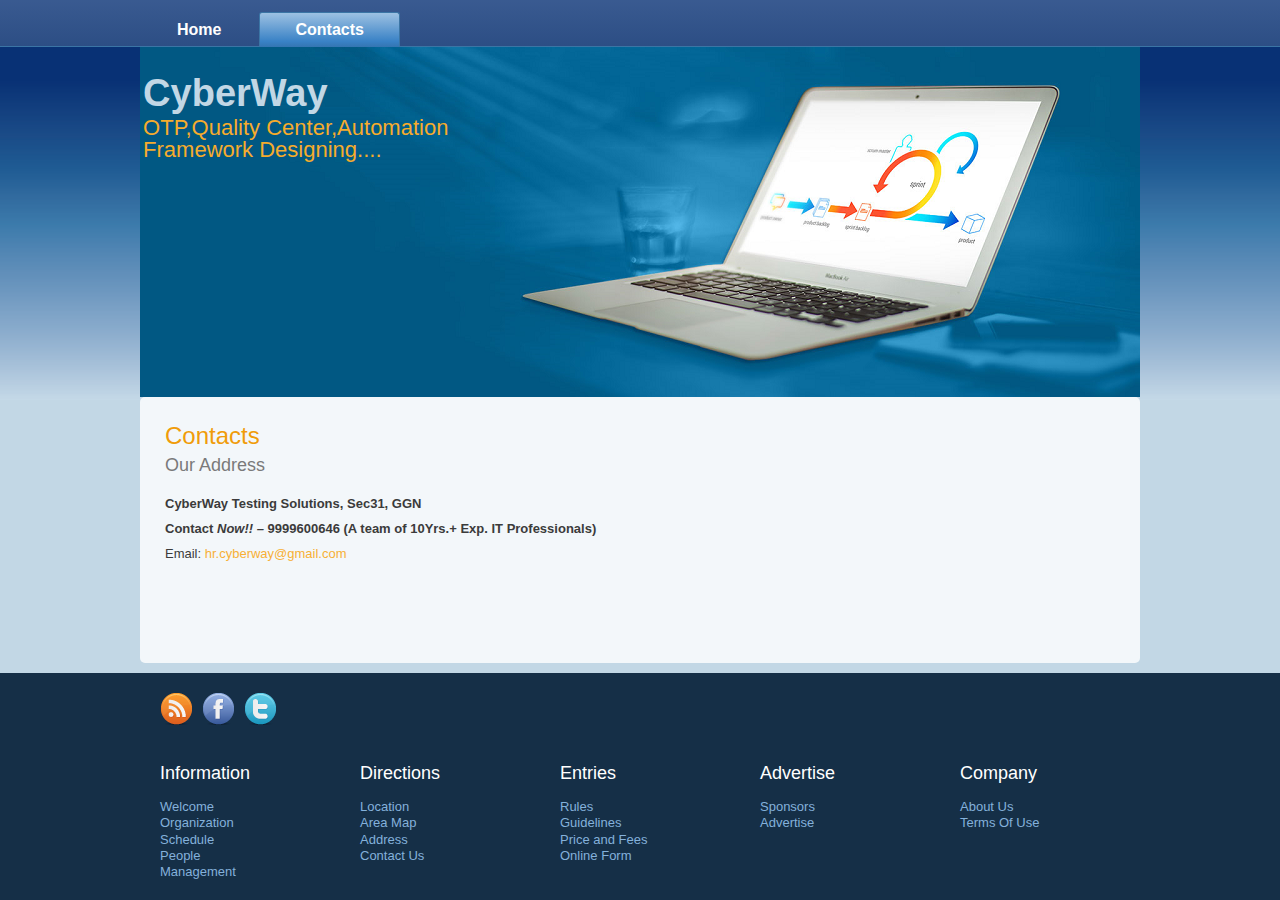
==== contacts.html @ 2f80d600 "first website" ====
﻿<!DOCTYPE html>
<html dir="ltr" lang="en-US">
<head>
    <!-- Created by Artisteer v4.0.0.58413 -->
    <meta charset="utf-8">
    <title>Contacts</title>
    <meta name="viewport" content="initial-scale = 1.0, maximum-scale = 1.0, user-scalable = no, width = device-width">
    <!--[if lt IE 9]><script src="http://html5shiv.googlecode.com/svn/trunk/html5.js"></script><![endif]-->
    <link rel="stylesheet" href="style.css" media="screen">
    <!--[if lte IE 7]><link rel="stylesheet" href="style.ie7.css" media="screen" /><![endif]-->
    <link rel="stylesheet" href="style.responsive.css" media="all">

    <script src="jquery.js"></script>
    <script src="script.js"></script>
    <script src="script.responsive.js"></script>

</head>
<body>
    <div id="art-main">
        <nav class="art-nav clearfix">
            <div class="art-nav-inner">
                <ul class="art-hmenu"><li><a href="home.html">Home</a></li><li><a href="contacts.html" class="active">Contacts</a></li></ul>
            </div>
        </nav>
        <header class="art-header clearfix">

            <div class="art-shapes">
                <h1 class="art-headline" data-left="0.31%">
                    <a href="#">CyberWay</a>
                </h1>
                <h2 class="art-slogan" data-left="0.31%">OTP,Quality Center,Automation<br /> Framework Designing....</h2>
                <div class="art-object0" data-left="0%"></div>
            </div>


        </header>
        <div class="art-sheet clearfix">
            <div class="art-layout-wrapper clearfix">
                <div class="art-content-layout">
                    <div class="art-content-layout-row">
                        <div class="art-layout-cell art-content clearfix">
                            <article class="art-post art-article">
                                <h2 class="art-postheader">Contacts</h2>

                                <div class="art-postcontent art-postcontent-0 clearfix">
                                    
                                    
                                    
                                    <div class="art-postcontent art-postcontent-0 clearfix">
                                        <h2>Our Address</h2>
                                        <p><strong>CyberWay Testing&nbsp;Solutions, Sec31, GGN</strong></p>
                                        <p><strong>Contact&nbsp;<em>Now!! &ndash; </em></strong><strong>9999600646 </strong><strong>(A team of 10Yrs.+ Exp. IT Professionals)</strong></p>
                                        <p>
                                            <!--W: <a href="http://gdriv.es/cyberwayhub">http://gdriv.es/cyberwayhub</a><br />-->
                                            Email: <a href="mailto:hr.cyberway@gmail.com">hr.cyberway@gmail.com</a>
                                        </p>
                                    </div>

                                </div>

                            </article>
                        </div>
                    </div>
                </div>
            </div>
        </div>
        <footer class="art-footer clearfix">
            <div class="art-footer-inner">
                <div class="art-content-layout">
                    <div class="art-content-layout-row">
                        <div class="art-layout-cell layout-item-0" style="width: 100%">
                            <p><a href="#"><img width="32" height="32" alt="" src="images/rss_32.png" class=""></a><a href="#"><img width="32" height="32" alt="" src="images/facebook_32.png" class=""></a><a href="#"><img width="32" height="32" alt="" src="images/twitter_32.png" class=""></a></p>
                        </div>
                    </div>
                </div>
                <div class="art-content-layout">
                    <div class="art-content-layout-row">
                        <div class="art-layout-cell layout-item-1" style="width: 20%">
                            <p style="font-size:18px;">Information</p>
                            <ul>
                                <li><a href="#">Welcome</a></li>
                                <li><a href="#">Organization</a></li>
                                <li><a href="#">Schedule</a></li>
                                <li><a href="#">People</a></li>
                                <li><a href="#">Management</a></li>
                            </ul>
                        </div><div class="art-layout-cell layout-item-1" style="width: 20%">
                            <p style="font-size: 18px;">Directions</p>
                            <ul>
                                <li><a href="#">Location</a></li>
                                <li><a href="#">Area Map</a></li>
                                <li><a href="#">Address</a></li>
                                <li><a href="#">Contact Us</a></li>
                            </ul>
                        </div><div class="art-layout-cell layout-item-1" style="width: 20%">
                            <p style="font-size: 18px;">Entries</p>
                            <ul>
                                <li><a href="#">Rules</a></li>
                                <li><a href="#">Guidelines</a></li>
                                <li><a href="#">Price and Fees</a></li>
                                <li><a href="#">Online Form</a></li>
                            </ul>
                        </div><div class="art-layout-cell layout-item-1" style="width: 20%">
                            <p style="font-size: 18px;">Advertise</p>
                            <ul>
                                <li><a href="#">Sponsors</a></li>
                                <li><a href="#">Advertise</a></li>
                            </ul>
                        </div><div class="art-layout-cell layout-item-1" style="width: 20%">
                            <p style="font-size: 18px;">Company</p>
                            <ul>
                                <li><a href="#">About Us</a></li>
                                <li><a href="#">Terms Of Use</a></li>
                            </ul>
                        </div>
                    </div>
                </div>
            </div>
        </footer>
    </div>

</body>
</html>
---- style.css ----
/* Created by Artisteer v4.0.0.58413 */

#art-main
{
   background: #C2D7E5 url('images/page.png') repeat-x scroll;
   margin:0 auto;
   font-size: 13px;
   font-family: Arial, 'Arial Unicode MS', Helvetica, Sans-Serif;
   position: relative;
   width: 100%;
   min-height: 100%;
   left: 0;
   top: 0;
   cursor:default;
   overflow:hidden;
}
table, ul.art-hmenu
{
   font-size: 13px;
   font-family: Arial, 'Arial Unicode MS', Helvetica, Sans-Serif;
}

h1, h2, h3, h4, h5, h6, p, a, ul, ol, li
{
   margin: 0;
   padding: 0;
}

/* Reset buttons border. It's important for input and button tags. 
 * border-collapse should be separate for shadow in IE. 
 */
.art-button
{
   border-collapse: separate;
   -webkit-background-origin: border !important;
   -moz-background-origin: border !important;
   background-origin: border-box !important;
   background: #FFFFFF;
   background: linear-gradient(top, #FFFFFF 0, #BDC1C2 100%) no-repeat;
   background: -webkit-linear-gradient(top, #FFFFFF 0, #BDC1C2 100%) no-repeat;
   background: -moz-linear-gradient(top, #FFFFFF 0, #BDC1C2 100%) no-repeat;
   background: -o-linear-gradient(top, #FFFFFF 0, #BDC1C2 100%) no-repeat;
   background: -ms-linear-gradient(top, #FFFFFF 0, #BDC1C2 100%) no-repeat;
   background: linear-gradient(top, #FFFFFF 0, #BDC1C2 100%) no-repeat;
   -svg-background: linear-gradient(top, #FFFFFF 0, #BDC1C2 100%) no-repeat;
   -webkit-border-radius:4px;
   -moz-border-radius:4px;
   border-radius:4px;
   -webkit-box-shadow:0 0 2px 1px rgba(0, 0, 0, 0.15);
   -moz-box-shadow:0 0 2px 1px rgba(0, 0, 0, 0.15);
   box-shadow:0 0 2px 1px rgba(0, 0, 0, 0.15);
   border:1px solid #B5B5B5;
   padding:0 20px;
   margin:0 auto;
   height:29px;
}

.art-postcontent,
.art-postheadericons,
.art-postfootericons,
.art-blockcontent,
ul.art-vmenu a 
{
   text-align: left;
}

.art-postcontent,
.art-postcontent li,
.art-postcontent table,
.art-postcontent a,
.art-postcontent a:link,
.art-postcontent a:visited,
.art-postcontent a.visited,
.art-postcontent a:hover,
.art-postcontent a.hovered
{
   font-family: Arial, 'Arial Unicode MS', Helvetica, Sans-Serif;
}

.art-postcontent p
{
   margin: 10px 0;
}

.art-postcontent h1, .art-postcontent h1 a, .art-postcontent h1 a:link, .art-postcontent h1 a:visited, .art-postcontent h1 a:hover,
.art-postcontent h2, .art-postcontent h2 a, .art-postcontent h2 a:link, .art-postcontent h2 a:visited, .art-postcontent h2 a:hover,
.art-postcontent h3, .art-postcontent h3 a, .art-postcontent h3 a:link, .art-postcontent h3 a:visited, .art-postcontent h3 a:hover,
.art-postcontent h4, .art-postcontent h4 a, .art-postcontent h4 a:link, .art-postcontent h4 a:visited, .art-postcontent h4 a:hover,
.art-postcontent h5, .art-postcontent h5 a, .art-postcontent h5 a:link, .art-postcontent h5 a:visited, .art-postcontent h5 a:hover,
.art-postcontent h6, .art-postcontent h6 a, .art-postcontent h6 a:link, .art-postcontent h6 a:visited, .art-postcontent h6 a:hover,
.art-blockheader .t, .art-blockheader .t a, .art-blockheader .t a:link, .art-blockheader .t a:visited, .art-blockheader .t a:hover,
.art-vmenublockheader .t, .art-vmenublockheader .t a, .art-vmenublockheader .t a:link, .art-vmenublockheader .t a:visited, .art-vmenublockheader .t a:hover,
.art-headline, .art-headline a, .art-headline a:link, .art-headline a:visited, .art-headline a:hover,
.art-slogan, .art-slogan a, .art-slogan a:link, .art-slogan a:visited, .art-slogan a:hover,
.art-postheader, .art-postheader a, .art-postheader a:link, .art-postheader a:visited, .art-postheader a:hover
{
   font-size: 32px;
   font-family: 'Trebuchet MS', Arial, Helvetica, Sans-Serif;
   font-weight: bold;
   font-style: normal;
   text-decoration: none;
}

.art-postcontent a, .art-postcontent a:link
{
   font-family: Arial, 'Arial Unicode MS', Helvetica, Sans-Serif;
   text-decoration: none;
   color: #F7B036;
}

.art-postcontent a:visited, .art-postcontent a.visited
{
   font-family: Arial, 'Arial Unicode MS', Helvetica, Sans-Serif;
   text-decoration: none;
   color: #377DBE;
}

.art-postcontent  a:hover, .art-postcontent a.hover
{
   font-family: Arial, 'Arial Unicode MS', Helvetica, Sans-Serif;
   text-decoration: underline;
   color: #5D98D0;
}

.art-postcontent h1
{
   color: #F7B036;
   margin: 0 0 12px;
   font-size: 24px;
   font-family: 'Trebuchet MS', Arial, Helvetica, Sans-Serif;
   font-weight: normal;
   font-style: normal;
}

.art-blockcontent h1
{
   margin: 0 0 12px;
   font-size: 24px;
   font-family: 'Trebuchet MS', Arial, Helvetica, Sans-Serif;
   font-weight: normal;
   font-style: normal;
}

.art-postcontent h1 a, .art-postcontent h1 a:link, .art-postcontent h1 a:hover, .art-postcontent h1 a:visited, .art-blockcontent h1 a, .art-blockcontent h1 a:link, .art-blockcontent h1 a:hover, .art-blockcontent h1 a:visited 
{
   font-size: 24px;
   font-family: 'Trebuchet MS', Arial, Helvetica, Sans-Serif;
   font-weight: normal;
   font-style: normal;
}

.art-postcontent h2
{
   color: #7A7A7A;
   margin: 0 0 20px;
   font-size: 18px;
   font-family: 'Trebuchet MS', Arial, Helvetica, Sans-Serif;
   font-weight: normal;
   font-style: normal;
}

.art-blockcontent h2
{
   margin: 0 0 20px;
   font-size: 18px;
   font-family: 'Trebuchet MS', Arial, Helvetica, Sans-Serif;
   font-weight: normal;
   font-style: normal;
}

.art-postcontent h2 a, .art-postcontent h2 a:link, .art-postcontent h2 a:hover, .art-postcontent h2 a:visited, .art-blockcontent h2 a, .art-blockcontent h2 a:link, .art-blockcontent h2 a:hover, .art-blockcontent h2 a:visited 
{
   font-size: 18px;
   font-family: 'Trebuchet MS', Arial, Helvetica, Sans-Serif;
   font-weight: normal;
   font-style: normal;
}

.art-postcontent h3
{
   color: #7A7A7A;
   margin: 0 0 0 10px;
   font-size: 20px;
   font-family: 'Trebuchet MS', Arial, Helvetica, Sans-Serif;
}

.art-blockcontent h3
{
   margin: 0 0 0 10px;
   font-size: 20px;
   font-family: 'Trebuchet MS', Arial, Helvetica, Sans-Serif;
}

.art-postcontent h3 a, .art-postcontent h3 a:link, .art-postcontent h3 a:hover, .art-postcontent h3 a:visited, .art-blockcontent h3 a, .art-blockcontent h3 a:link, .art-blockcontent h3 a:hover, .art-blockcontent h3 a:visited 
{
   font-size: 20px;
   font-family: 'Trebuchet MS', Arial, Helvetica, Sans-Serif;
}

.art-postcontent h4
{
   color: #387FC2;
   margin: 10px 0;
   font-size: 16px;
   font-family: 'Trebuchet MS', Arial, Helvetica, Sans-Serif;
   font-weight: normal;
   font-style: normal;
}

.art-blockcontent h4
{
   margin: 10px 0;
   font-size: 16px;
   font-family: 'Trebuchet MS', Arial, Helvetica, Sans-Serif;
   font-weight: normal;
   font-style: normal;
}

.art-postcontent h4 a, .art-postcontent h4 a:link, .art-postcontent h4 a:hover, .art-postcontent h4 a:visited, .art-blockcontent h4 a, .art-blockcontent h4 a:link, .art-blockcontent h4 a:hover, .art-blockcontent h4 a:visited 
{
   font-size: 16px;
   font-family: 'Trebuchet MS', Arial, Helvetica, Sans-Serif;
   font-weight: normal;
   font-style: normal;
}

.art-postcontent h5
{
   color: #636363;
   margin: 26px 0;
   font-size: 11px;
   font-family: 'Trebuchet MS', Arial, Helvetica, Sans-Serif;
}

.art-blockcontent h5
{
   margin: 26px 0;
   font-size: 11px;
   font-family: 'Trebuchet MS', Arial, Helvetica, Sans-Serif;
}

.art-postcontent h5 a, .art-postcontent h5 a:link, .art-postcontent h5 a:hover, .art-postcontent h5 a:visited, .art-blockcontent h5 a, .art-blockcontent h5 a:link, .art-blockcontent h5 a:hover, .art-blockcontent h5 a:visited 
{
   font-size: 11px;
   font-family: 'Trebuchet MS', Arial, Helvetica, Sans-Serif;
}

.art-postcontent h6
{
   color: #ADADAD;
   margin-top: 35px;
   margin-bottom: 35px;
   font-size: 11px;
   font-family: 'Trebuchet MS', Arial, Helvetica, Sans-Serif;
}

.art-blockcontent h6
{
   margin-top: 35px;
   margin-bottom: 35px;
   font-size: 11px;
   font-family: 'Trebuchet MS', Arial, Helvetica, Sans-Serif;
}

.art-postcontent h6 a, .art-postcontent h6 a:link, .art-postcontent h6 a:hover, .art-postcontent h6 a:visited, .art-blockcontent h6 a, .art-blockcontent h6 a:link, .art-blockcontent h6 a:hover, .art-blockcontent h6 a:visited 
{
   font-size: 11px;
   font-family: 'Trebuchet MS', Arial, Helvetica, Sans-Serif;
}

header, footer, article, nav, #art-hmenu-bg, .art-sheet, .art-hmenu a, .art-vmenu a, .art-slidenavigator > a, .art-checkbox:before, .art-radiobutton:before
{
   -webkit-background-origin: border !important;
   -moz-background-origin: border !important;
   background-origin: border-box !important;
}

header, footer, article, nav, #art-hmenu-bg, .art-sheet, .art-slidenavigator > a, .art-checkbox:before, .art-radiobutton:before
{
   display: block;
   -webkit-box-sizing: border-box;
   -moz-box-sizing: border-box;
   box-sizing: border-box;
}

ul
{
   list-style-type: none;
}

ol
{
   list-style-position: inside;
}

html, body
{
   height: 100%;
}

body
{
   padding: 0;
   margin:0;
   min-width: 1000px;
   color: #3B3B3B;
}

.clearfix:before, .clearfix:after {
   content: "";
   display: table;
}

.clearfix:after {
   clear: both;
}

.cleared {
   font: 0/0 serif;
   clear: both;
}

form
{
   padding: 0 !important;
   margin: 0 !important;
}

table.position
{
   position: relative;
   width: 100%;
   table-layout: fixed;
}

li h1, .art-postcontent li h1, .art-blockcontent li h1 
{
   margin:1px;
} 
li h2, .art-postcontent li h2, .art-blockcontent li h2 
{
   margin:1px;
} 
li h3, .art-postcontent li h3, .art-blockcontent li h3 
{
   margin:1px;
} 
li h4, .art-postcontent li h4, .art-blockcontent li h4 
{
   margin:1px;
} 
li h5, .art-postcontent li h5, .art-blockcontent li h5 
{
   margin:1px;
} 
li h6, .art-postcontent li h6, .art-blockcontent li h6 
{
   margin:1px;
} 
li p, .art-postcontent li p, .art-blockcontent li p 
{
   margin:1px;
}


.art-shapes
{
   position: absolute;
   top: 0;
   right: 0;
   bottom: 0;
   left: 0;
   overflow: hidden;
   z-index: 0;
}

.art-slider-inner {
   position: relative;
   overflow: hidden;
   width: 100%;
   height: 100%;
}

.art-slidenavigator > a {
   display: inline-block;
   vertical-align: middle;
   outline-style: none;
   font-size: 1px;
}

.art-slidenavigator > a:last-child {
   margin-right: 0 !important;
}

.art-object0
{
    display: block;
    left: 0%;
    margin-left: 0px;
    position: absolute;
    top: 0px;
    width: 1000px;
    height: 350px;
    background-image: url('images/object0.png');
    background-position: 0 0;
    background-repeat: no-repeat;
    z-index: 0;
}

.art-object1
{
    display: block;
    left: 0%;
    margin-left: 0px;
    position: absolute;
    top: 0px;
    width: 640px;
    height: 157px;
    background-image: url('images/object1.png');
    background-position: 0 0;
    background-repeat: no-repeat;
    z-index: 0;
}

.art-headline
{
  display: inline-block;
  position: absolute;
  min-width: 50px;
  top: 27px;
  left: 0.31%;
  line-height: 100%;
  margin-left: 0px !important;
  -webkit-transform: rotate(0deg);
  -moz-transform: rotate(0deg);
  -o-transform: rotate(0deg);
  -ms-transform: rotate(0deg);
  transform: rotate(0deg);
  z-index: 99;
}

.art-headline, 
.art-headline a, 
.art-headline a:link, 
.art-headline a:visited, 
.art-headline a:hover
{
font-size: 38px;
font-family: 'Trebuchet MS', Arial, Helvetica, Sans-Serif;
font-weight: bold;
font-style: normal;
text-decoration: none;
  padding: 0;
  margin: 0;
  color: #C2D7E5 !important;
  white-space: nowrap;
}
.art-slogan
{
  display: inline-block;
  position: absolute;
  min-width: 50px;
  top: 70px;
  left: 0.31%;
  line-height: 100%;
  margin-left: 0px !important;
  -webkit-transform: rotate(0deg);
  -moz-transform: rotate(0deg);
  -o-transform: rotate(0deg);
  -ms-transform: rotate(0deg);
  transform: rotate(0deg);
  z-index: 99;
  white-space: nowrap;
}

.art-slogan, 
.art-slogan a, 
.art-slogan a:link, 
.art-slogan a:visited, 
.art-slogan a:hover
{
font-size: 22px;
font-family: Arial, 'Arial Unicode MS', Helvetica, Sans-Serif;
font-weight: normal;
font-style: normal;
text-decoration: none;
  padding: 0;
  margin: 0;
  color: #F6AC2C !important;
}




.art-footer .layout-item-0 { padding-right: 15px;padding-left: 15px;  }
.art-footer .layout-item-1 { padding-top: 0px;padding-right: 20px;padding-bottom: 20px;padding-left: 20px;  }
.ie7 .post .layout-cell {border:none !important; padding:0 !important; }
.ie6 .post .layout-cell {border:none !important; padding:0 !important; }

.art-nav
{
   background: #FFFFFF;
   background: linear-gradient(top, rgba(255, 255, 255, 0.2) 0, rgba(189, 193, 194, 0.2) 100%) no-repeat;
   background: -webkit-linear-gradient(top, rgba(255, 255, 255, 0.2) 0, rgba(189, 193, 194, 0.2) 100%) no-repeat;
   background: -moz-linear-gradient(top, rgba(255, 255, 255, 0.2) 0, rgba(189, 193, 194, 0.2) 100%) no-repeat;
   background: -o-linear-gradient(top, rgba(255, 255, 255, 0.2) 0, rgba(189, 193, 194, 0.2) 100%) no-repeat;
   background: -ms-linear-gradient(top, rgba(255, 255, 255, 0.2) 0, rgba(189, 193, 194, 0.2) 100%) no-repeat;
   background: linear-gradient(top, rgba(255, 255, 255, 0.2) 0, rgba(189, 193, 194, 0.2) 100%) no-repeat;
   -svg-background: linear-gradient(top, rgba(255, 255, 255, 0.2) 0, rgba(189, 193, 194, 0.2) 100%) no-repeat;
   border-bottom:1px solid #3B75A5;
   padding:12px 0 0;
   margin:0 auto;
   position: relative;
   z-index: 100;
   font-size: 0;
}

ul.art-hmenu a, ul.art-hmenu a:link, ul.art-hmenu a:visited, ul.art-hmenu a:hover 
{
   outline: none;
   position: relative;
   z-index: 11;
}

ul.art-hmenu, ul.art-hmenu ul
{
   display: block;
   margin: 0;
   padding: 0;
   border: 0;
   list-style-type: none;
}

ul.art-hmenu li
{
   position: relative;
   z-index: 5;
   display: block;
   float: left;
   background: none;
   margin: 0;
   padding: 0;
   border: 0;
}

ul.art-hmenu li:hover
{
   z-index: 10000;
   white-space: normal;
}

ul.art-hmenu:after, ul.art-hmenu ul:after
{
   content: ".";
   height: 0;
   display: block;
   visibility: hidden;
   overflow: hidden;
   clear: both;
}

ul.art-hmenu, ul.art-hmenu ul 
{
   min-height: 0;
}

ul.art-hmenu 
{
   display: inline-block;
   vertical-align: bottom;
   padding-left: 0;
   padding-right: 0;
}

.art-nav-inner:before 
{
   content:' ';
}

.art-nav-inner{
   text-align: left;
   margin:0 auto;
}

.desktop-nav .art-nav-inner{
   width: 1000px;
   padding-left: 0;
   padding-right: 0;
}

.desktop-nav.art-nav
{
   padding-left: 0;
   padding-right: 0;
}

.art-hmenu-extra1
{
   position: relative;
   display: block;
   float: left;
   width: auto;
   height: auto;
   background-position: center;
}

.art-hmenu-extra2
{
   position: relative;
   display: block;
   float: right;
   width: auto;
   height: auto;
   background-position: center;
}

.art-hmenu
{
   float: left;
}

.art-menuitemcontainer
{
   margin:0 auto;
}
ul.art-hmenu>li {
   margin-left: 2px;
}
ul.art-hmenu>li:first-child {
   margin-left: 1px;
}
ul.art-hmenu>li:last-child, ul.art-hmenu>li.last-child {
   margin-right: 1px;
}

ul.art-hmenu>li>a
{
   -webkit-border-radius:3px 3px 0 0;
   -moz-border-radius:3px 3px 0 0;
   border-radius:3px 3px 0 0;
   border:1px solid transparent;
   border-bottom:none;
   padding:0 35px;
   margin:0 auto;
   position: relative;
   display: block;
   height: 33px;
   cursor: pointer;
   text-decoration: none;
   color: #FFFFFF;
   line-height: 33px;
   text-align: center;
}

.art-hmenu a, 
.art-hmenu a:link, 
.art-hmenu a:visited, 
.art-hmenu a.active, 
.art-hmenu a:hover
{
   font-size: 16px;
   font-family: 'Trebuchet MS', Arial, Helvetica, Sans-Serif;
   font-weight: bold;
   font-style: normal;
   text-decoration: none;
   font-variant: normal;
   text-align: left;
}

ul.art-hmenu>li>a.active
{
   background: #659DD2;
   background: linear-gradient(top, #A0C3E3 0, #3982C6 84%, #3475B2 100%) no-repeat;
   background: -webkit-linear-gradient(top, #A0C3E3 0, #3982C6 84%, #3475B2 100%) no-repeat;
   background: -moz-linear-gradient(top, #A0C3E3 0, #3982C6 84%, #3475B2 100%) no-repeat;
   background: -o-linear-gradient(top, #A0C3E3 0, #3982C6 84%, #3475B2 100%) no-repeat;
   background: -ms-linear-gradient(top, #A0C3E3 0, #3982C6 84%, #3475B2 100%) no-repeat;
   background: linear-gradient(top, #A0C3E3 0, #3982C6 84%, #3475B2 100%) no-repeat;
   -svg-background: linear-gradient(top, #A0C3E3 0, #3982C6 84%, #3475B2 100%) no-repeat;
   -webkit-border-radius:3px 3px 0 0;
   -moz-border-radius:3px 3px 0 0;
   border-radius:3px 3px 0 0;
   border:1px solid #3B75A5;
   border-bottom:none;
   padding:0 35px;
   margin:0 auto;
   color: #FFFFFF;
   padding-bottom: 1px;
   margin-bottom: -1px;
   text-decoration: none;
}

ul.art-hmenu>li>a:visited, 
ul.art-hmenu>li>a:hover, 
ul.art-hmenu>li:hover>a {
   text-decoration: none;
}

ul.art-hmenu>li>a:hover, .desktop ul.art-hmenu>li:hover>a
{
   background: #F6AC2C;
   background: linear-gradient(top, #F9C976 0, #F59F0A 73%, #CE8509 100%) no-repeat;
   background: -webkit-linear-gradient(top, #F9C976 0, #F59F0A 73%, #CE8509 100%) no-repeat;
   background: -moz-linear-gradient(top, #F9C976 0, #F59F0A 73%, #CE8509 100%) no-repeat;
   background: -o-linear-gradient(top, #F9C976 0, #F59F0A 73%, #CE8509 100%) no-repeat;
   background: -ms-linear-gradient(top, #F9C976 0, #F59F0A 73%, #CE8509 100%) no-repeat;
   background: linear-gradient(top, #F9C976 0, #F59F0A 73%, #CE8509 100%) no-repeat;
   -svg-background: linear-gradient(top, #F9C976 0, #F59F0A 73%, #CE8509 100%) no-repeat;
   -webkit-border-radius:3px 3px 0 0;
   -moz-border-radius:3px 3px 0 0;
   border-radius:3px 3px 0 0;
   border:1px solid #DC8F09;
   border-bottom:none;
   padding:0 35px;
   margin:0 auto;
}
ul.art-hmenu>li>a:hover, 
.desktop-nav ul.art-hmenu>li:hover>a {
   color: #FFFFFF;
   text-decoration: none;
}
ul.art-hmenu>li>a.active:hover {
   padding-bottom: 0;
   margin-bottom: 0;
}

ul.art-hmenu li li a
{
   background: #DDDFDF;
   border:1px solid #B5B5B5;
   padding:0 8px;
   margin:0 auto;
}
ul.art-hmenu li li 
{
   float: none;
   width: auto;
   margin-top: 0;
   margin-bottom: 0;
}

.desktop-nav ul.art-hmenu li li ul>li:first-child 
{
   margin-top: 0;
}

ul.art-hmenu li li ul>li:last-child 
{
   margin-bottom: 0;
}

.art-hmenu ul a
{
   display: block;
   white-space: nowrap;
   height: 23px;
   min-width: 7em;
   border: 1px solid transparent;
   text-align: left;
   line-height: 23px;
   color: #303030;
   font-size: 12px;
   font-family: Arial, 'Arial Unicode MS', Helvetica, Sans-Serif;
   text-decoration: none;
   margin:0;
}

.art-hmenu li li a 
{
   border-top-width: 0 !important;
}
.art-hmenu li li:hover a 
{
   border-top-width: 1px !important;
}
.art-hmenu ul>li:first-child>a 
{
   border-top-width: 1px !important;
}

.art-hmenu ul a:link, 
.art-hmenu ul a:visited, 
.art-hmenu ul a.active, 
.art-hmenu ul a:hover
{
   text-align: left;
   line-height: 23px;
   color: #303030;
   font-size: 12px;
   font-family: Arial, 'Arial Unicode MS', Helvetica, Sans-Serif;
   text-decoration: none;
   margin:0;
}

ul.art-hmenu ul li a:hover, .desktop ul.art-hmenu ul li:hover>a
{
   background: #659DD2;
   border:1px solid #B5B5B5;
   margin:0 auto;
}

.art-hmenu ul li a:hover
{
   color: #4E3303;
}

.art-hmenu ul li a.art-hmenu-before-hovered 
{
   border-bottom-width: 0 !important;
}

.desktop-nav .art-hmenu ul li:hover>a
{
   color: #4E3303;
}

ul.art-hmenu ul:before
{
   background: #A6A6A6;
   margin:0 auto;
   display: block;
   position: absolute;
   content: ' ';
   z-index: 1;
}
.desktop-nav ul.art-hmenu li:hover>ul {
   visibility: visible;
   top: 100%;
}
.desktop-nav ul.art-hmenu li li:hover>ul {
   top: 0;
   left: 100%;
}

ul.art-hmenu ul
{
   visibility: hidden;
   position: absolute;
   z-index: 10;
   left: 0;
   top: 0;
   background-image: url('images/spacer.gif');
}

.desktop-nav ul.art-hmenu>li>ul
{
   padding: 10px 30px 30px 30px;
   margin: -10px 0 0 -30px;
}

.desktop-nav ul.art-hmenu ul ul
{
   padding: 30px 30px 30px 10px;
   margin: -30px 0 0 -10px;
}

.desktop-nav ul.art-hmenu ul.art-hmenu-left-to-right 
{
   right: auto;
   left: 0;
   margin: -10px 0 0 -30px;
}

.desktop-nav ul.art-hmenu ul.art-hmenu-right-to-left 
{
   left: auto;
   right: 0;
   margin: -10px -30px 0 0;
}

.desktop-nav ul.art-hmenu li li:hover>ul.art-hmenu-left-to-right {
   right: auto;
   left: 100%;
}
.desktop-nav ul.art-hmenu li li:hover>ul.art-hmenu-right-to-left {
   left: auto;
   right: 100%;
}

.desktop-nav ul.art-hmenu ul ul.art-hmenu-left-to-right
{
   right: auto;
   left: 0;
   padding: 30px 30px 30px 10px;
   margin: -30px 0 0 -10px;
}

.desktop-nav ul.art-hmenu ul ul.art-hmenu-right-to-left
{
   left: auto;
   right: 0;
   padding: 30px 10px 30px 30px;
   margin: -30px -10px 0 0;
}

.desktop-nav ul.art-hmenu li ul>li:first-child {
   margin-top: 0;
}
.desktop-nav ul.art-hmenu li ul>li:last-child {
   margin-bottom: 0;
}

.desktop-nav ul.art-hmenu ul ul:before
{
   border-radius: 0;
   top: 30px;
   bottom: 30px;
   right: 30px;
   left: 10px;
}

.desktop-nav ul.art-hmenu>li>ul:before
{
   top: 10px;
   right: 30px;
   bottom: 30px;
   left: 30px;
}

.desktop-nav ul.art-hmenu>li>ul.art-hmenu-left-to-right:before {
   right: 30px;
   left: 30px;
}
.desktop-nav ul.art-hmenu>li>ul.art-hmenu-right-to-left:before {
   right: 30px;
   left: 30px;
}
.desktop-nav ul.art-hmenu ul ul.art-hmenu-left-to-right:before {
   right: 30px;
   left: 10px;
}
.desktop-nav ul.art-hmenu ul ul.art-hmenu-right-to-left:before {
   right: 10px;
   left: 30px;
}

.art-header
{
   margin:0 auto;
   position:relative;
   height: 350px;
   background-image: url('images/header.png');
   background-position: center top;
   background-repeat: no-repeat;
}

.responsive .art-header 
{
   background-image: url('images/header.png');
   background-position: center center;
}

.art-header-inner{
   position: relative;
   width: 1000px;
   z-index: auto !important;
   margin: 0 auto;
}

.art-header>.widget 
{
   position:absolute;
   z-index:101;
}

.art-sheet
{
   background: #FFFFFF;
   background: rgba(255, 255, 255, 0.8);
   -webkit-border-radius:5px;
   -moz-border-radius:5px;
   border-radius:5px;
   margin:0 auto;
   position:relative;
   cursor:auto;
   width: 1000px;
   z-index: auto !important;
}

.art-layout-wrapper
{
   position: relative;
   margin: 0 auto 0 auto;
   z-index: auto !important;
}

.art-content-layout
{
   display: table;
   width: 100%;
   table-layout: fixed;
   border-collapse: collapse;
}

.art-content-layout-row 
{
   display: table-row;
}

.art-layout-cell
{
   display: table-cell;
   vertical-align: top;
}

.art-block
{
   margin:10px;
}
div.art-block img
{
   border: none;
   margin: 0;
}

.art-blockheader
{
   padding:6px 5px;
   margin:0 auto;
}
.art-blockheader .t,
.art-blockheader .t a,
.art-blockheader .t a:link,
.art-blockheader .t a:visited, 
.art-blockheader .t a:hover
{
   color: #000000;
   font-size: 14px;
   font-family: Arial, 'Arial Unicode MS', Helvetica, Sans-Serif;
   margin: 0 10px 0 5px;
}

.art-blockcontent
{
   padding:5px;
   margin:0 auto;
   color: #3B3B3B;
   font-size: 13px;
   font-family: Arial, 'Arial Unicode MS', Helvetica, Sans-Serif;
}
.art-blockcontent table,
.art-blockcontent li, 
.art-blockcontent a,
.art-blockcontent a:link,
.art-blockcontent a:visited,
.art-blockcontent a:hover
{
   color: #3B3B3B;
   font-size: 13px;
   font-family: Arial, 'Arial Unicode MS', Helvetica, Sans-Serif;
}

.art-blockcontent p
{
   margin: 6px 0;
}

.art-blockcontent a, .art-blockcontent a:link
{
   color: #377DBE;
   font-family: Arial, 'Arial Unicode MS', Helvetica, Sans-Serif;
   text-decoration: underline;
}

.art-blockcontent a:visited, .art-blockcontent a.visited
{
   color: #ADADAD;
   font-family: Arial, 'Arial Unicode MS', Helvetica, Sans-Serif;
   text-decoration: none;
}

.art-blockcontent a:hover, .art-blockcontent a.hover
{
   color: #F7B036;
   font-family: Arial, 'Arial Unicode MS', Helvetica, Sans-Serif;
   text-decoration: none;
}
.art-block ul>li:before
{
   content:url('images/blockbullets.png');
   margin-right:6px;
   bottom: 2px;
   position:relative;
   display:inline-block;
   vertical-align:middle;
   font-size:0;
   line-height:0;
   margin-left: -12px;
}
.opera .art-block ul>li:before
{
   /* Vertical-align:middle in Opera doesn't need additional offset */
    bottom: 0;
}

.art-block li
{
   font-size: 13px;
   font-family: Arial, 'Arial Unicode MS', Helvetica, Sans-Serif;
   line-height: 125%;
   color: #4F4F4F;
}

.art-block ul>li, .art-block ol
{
   padding: 0;
}

.art-block ul>li
{
   padding-left: 12px;
}

.art-breadcrumbs
{
   margin:0 auto;
}

a.art-button,
a.art-button:link,
a:link.art-button:link,
body a.art-button:link,
a.art-button:visited,
body a.art-button:visited,
input.art-button,
button.art-button
{
   text-decoration: none;
   font-size: 14px;
   font-family: 'Trebuchet MS', Arial, Helvetica, Sans-Serif;
   position:relative;
   display: inline-block;
   vertical-align: middle;
   white-space: nowrap;
   text-align: center;
   color: #000000;
   margin: 0 !important;
   overflow: visible;
   cursor: pointer;
   text-indent: 0;
   line-height: 29px;
   -webkit-box-sizing: content-box;
   -moz-box-sizing: content-box;
   box-sizing: content-box;
}

.art-button img
{
   margin: 0;
   vertical-align: middle;
}

.firefox2 .art-button
{
   display: block;
   float: left;
}

input, select, textarea
{
   vertical-align: middle;
   font-size: 14px;
   font-family: 'Trebuchet MS', Arial, Helvetica, Sans-Serif;
}

.art-block select 
{
   width:96%;
}

input.art-button
{
   float: none !important;
}

.art-button.active, .art-button.active:hover
{
   background: #F6AC2C;
   background: linear-gradient(top, #F8BF5D 0, #F59F0A 85%, #E6950A 100%) no-repeat;
   background: -webkit-linear-gradient(top, #F8BF5D 0, #F59F0A 85%, #E6950A 100%) no-repeat;
   background: -moz-linear-gradient(top, #F8BF5D 0, #F59F0A 85%, #E6950A 100%) no-repeat;
   background: -o-linear-gradient(top, #F8BF5D 0, #F59F0A 85%, #E6950A 100%) no-repeat;
   background: -ms-linear-gradient(top, #F8BF5D 0, #F59F0A 85%, #E6950A 100%) no-repeat;
   background: linear-gradient(top, #F8BF5D 0, #F59F0A 85%, #E6950A 100%) no-repeat;
   -svg-background: linear-gradient(top, #F8BF5D 0, #F59F0A 85%, #E6950A 100%) no-repeat;
   -webkit-border-radius:4px;
   -moz-border-radius:4px;
   border-radius:4px;
   -webkit-box-shadow:0 0 2px 1px rgba(0, 0, 0, 0.15);
   -moz-box-shadow:0 0 2px 1px rgba(0, 0, 0, 0.15);
   box-shadow:0 0 2px 1px rgba(0, 0, 0, 0.15);
   border:1px solid #F6AC2C;
   padding:0 20px;
   margin:0 auto;
}
.art-button.active, .art-button.active:hover {
   color: #312002 !important;
}

.art-button.hover, .art-button:hover
{
   background: #F9C367;
   background: linear-gradient(top, #FBD798 0, #F6AE31 100%) no-repeat;
   background: -webkit-linear-gradient(top, #FBD798 0, #F6AE31 100%) no-repeat;
   background: -moz-linear-gradient(top, #FBD798 0, #F6AE31 100%) no-repeat;
   background: -o-linear-gradient(top, #FBD798 0, #F6AE31 100%) no-repeat;
   background: -ms-linear-gradient(top, #FBD798 0, #F6AE31 100%) no-repeat;
   background: linear-gradient(top, #FBD798 0, #F6AE31 100%) no-repeat;
   -svg-background: linear-gradient(top, #FBD798 0, #F6AE31 100%) no-repeat;
   -webkit-border-radius:4px;
   -moz-border-radius:4px;
   border-radius:4px;
   -webkit-box-shadow:0 0 2px 1px rgba(0, 0, 0, 0.15);
   -moz-box-shadow:0 0 2px 1px rgba(0, 0, 0, 0.15);
   box-shadow:0 0 2px 1px rgba(0, 0, 0, 0.15);
   border:1px solid #F6AC2C;
   padding:0 20px;
   margin:0 auto;
}
.art-button.hover, .art-button:hover {
   color: #000000 !important;
}

input[type="text"], input[type="password"], input[type="email"], input[type="url"], textarea
{
   background: #F9FAFB;
   margin:0 auto;
}
input[type="text"], input[type="password"], input[type="email"], input[type="url"], textarea
{
   width: 100%;
   padding: 8px 0;
   color: #764C05 !important;
   font-size: 13px;
   font-family: Arial, 'Arial Unicode MS', Helvetica, Sans-Serif;
   font-weight: normal;
   font-style: normal;
}
input.art-error, textarea.art-error
{
   background: #F9FAFB;
   border:1px solid #E2341D;
   margin:0 auto;
}
input.art-error, textarea.art-error {
   color: #764C05 !important;
   font-size: 13px;
   font-family: Arial, 'Arial Unicode MS', Helvetica, Sans-Serif;
   font-weight: normal;
   font-style: normal;
}
form.art-search input[type="text"]
{
   background: #F9FAFB;
   border-radius: 0;
   margin:0 auto;
   width: 100%;
   padding: 0 0;
   -webkit-box-sizing: border-box;
   -moz-box-sizing: border-box;
   box-sizing: border-box;
   color: #764C05 !important;
   font-size: 13px;
   font-family: Arial, 'Arial Unicode MS', Helvetica, Sans-Serif;
   font-weight: normal;
   font-style: normal;
}
form.art-search 
{
   background-image: none;
   border: 0;
   display:block;
   position:relative;
   top:0;
   padding:0;
   margin:5px;
   left:0;
   line-height: 0;
}

form.art-search input
{
   top:0;
   right:0;
}

form.art-search>input {
   bottom:0;
   left:0;
   vertical-align: middle;
}
 
form.art-search input[type="submit"]
{
   background: #C7C7C7;
   margin:0 auto;
   color: #595959 !important;
   font-size: 13px;
   font-family: Arial, 'Arial Unicode MS', Helvetica, Sans-Serif;
   font-weight: normal;
   font-style: normal;
   position:absolute;
   display:block;
   left: auto;
   border: 0;
   top: 0;
   bottom: 0;
   right: 	0;
}

label.art-checkbox:before
{
   background: #F9FAFB;
   -webkit-border-radius:1px;
   -moz-border-radius:1px;
   border-radius:1px;
   margin:0 auto;
   width:16px;
   height:16px;
}
label.art-checkbox
{
   cursor: pointer;
   font-size: 13px;
   font-family: Arial, 'Arial Unicode MS', Helvetica, Sans-Serif;
   font-weight: normal;
   font-style: normal;
   line-height: 16px;
   display: inline-block;
}

.art-checkbox>input[type="checkbox"]
{
   margin: 0 5px 0 0;
}

label.art-checkbox.active:before
{
   background: #90B9DF;
   -webkit-border-radius:1px;
   -moz-border-radius:1px;
   border-radius:1px;
   margin:0 auto;
   width:16px;
   height:16px;
   display: inline-block;
}

label.art-checkbox.hovered:before
{
   background: #C8DCEF;
   -webkit-border-radius:1px;
   -moz-border-radius:1px;
   border-radius:1px;
   margin:0 auto;
   width:16px;
   height:16px;
   display: inline-block;
}

label.art-radiobutton:before
{
   background: #F9FAFB;
   -webkit-border-radius:3px;
   -moz-border-radius:3px;
   border-radius:3px;
   margin:0 auto;
   width:12px;
   height:12px;
}
label.art-radiobutton
{
   cursor: pointer;
   font-size: 13px;
   font-family: Arial, 'Arial Unicode MS', Helvetica, Sans-Serif;
   font-weight: normal;
   font-style: normal;
   line-height: 12px;
   display: inline-block;
}

.art-radiobutton>input[type="radio"]
{
   vertical-align: baseline;
   margin: 0 5px 0 0;
}

label.art-radiobutton.active:before
{
   background: #90B9DF;
   -webkit-border-radius:3px;
   -moz-border-radius:3px;
   border-radius:3px;
   margin:0 auto;
   width:12px;
   height:12px;
   display: inline-block;
}

label.art-radiobutton.hovered:before
{
   background: #C8DCEF;
   -webkit-border-radius:3px;
   -moz-border-radius:3px;
   border-radius:3px;
   margin:0 auto;
   width:12px;
   height:12px;
   display: inline-block;
}

.art-post
{
   padding:25px;
}
a img
{
   border: 0;
}

.art-article img, img.art-article, .art-block img, .art-footer img
{
   margin: 0 0 0 0;
}

.art-metadata-icons img
{
   border: none;
   vertical-align: middle;
   margin: 2px;
}

.art-article table, table.art-article
{
   border-collapse: collapse;
   margin: 1px;
}

.art-post .art-content-layout-br
{
   height: 0;
}

.art-article th
{
   text-align: center;
   vertical-align: middle;
   padding: 7px;
}

pre
{
   overflow: auto;
   padding: 0.1em;
}

.preview-cms-logo
{
   border: 0;
   margin: 1em 1em 0 0;
   float: left;
}

.image-caption-wrapper
{
   padding: 0 0 0 0;
   -webkit-box-sizing: border-box;
   -moz-box-sizing: border-box;
   box-sizing: border-box;
}

.image-caption-wrapper img
{
   margin: 0 !important;
   -webkit-box-sizing: border-box;
   -moz-box-sizing: border-box;
   box-sizing: border-box;
}

.image-caption-wrapper div.art-collage
{
   margin: 0 !important;
   -webkit-box-sizing: border-box;
   -moz-box-sizing: border-box;
   box-sizing: border-box;
}

.image-caption-wrapper p
{
   font-size: 80%;
   text-align: right;
   margin: 0;
}

.art-postheader
{
   color: #F09C0A;
   margin: 0 0 5px;
   font-size: 24px;
   font-family: 'Trebuchet MS', Arial, Helvetica, Sans-Serif;
   font-weight: normal;
   font-style: normal;
}

.art-postheader a, 
.art-postheader a:link, 
.art-postheader a:visited,
.art-postheader a.visited,
.art-postheader a:hover,
.art-postheader a.hovered
{
   font-size: 24px;
   font-family: 'Trebuchet MS', Arial, Helvetica, Sans-Serif;
   font-weight: normal;
   font-style: normal;
}

.art-postheader a, .art-postheader a:link
{
   font-family: 'Trebuchet MS', Arial, Helvetica, Sans-Serif;
   text-decoration: none;
   text-align: left;
   color: #D38909;
}

.art-postheader a:visited, .art-postheader a.visited
{
   font-family: 'Trebuchet MS', Arial, Helvetica, Sans-Serif;
   text-decoration: none;
   text-align: left;
   color: #858585;
}

.art-postheader a:hover,  .art-postheader a.hovered
{
   font-family: 'Trebuchet MS', Arial, Helvetica, Sans-Serif;
   text-decoration: none;
   text-align: left;
   color: #7F5305;
}

.art-postheadericons,
.art-postheadericons a,
.art-postheadericons a:link,
.art-postheadericons a:visited,
.art-postheadericons a:hover
{
   font-family: Arial, 'Arial Unicode MS', Helvetica, Sans-Serif;
   color: #4F4F4F;
}

.art-postheadericons
{
   display:inline-block;
   padding: 1px;
}

.art-postheadericons a, .art-postheadericons a:link
{
   font-family: Arial, 'Arial Unicode MS', Helvetica, Sans-Serif;
   text-decoration: none;
   color: #A26907;
}

.art-postheadericons a:visited, .art-postheadericons a.visited
{
   font-family: Arial, 'Arial Unicode MS', Helvetica, Sans-Serif;
   font-weight: normal;
   font-style: italic;
   text-decoration: none;
   color: #265682;
}

.art-postheadericons a:hover, .art-postheadericons a.hover
{
   font-family: Arial, 'Arial Unicode MS', Helvetica, Sans-Serif;
   font-weight: normal;
   font-style: italic;
   text-decoration: underline;
   color: #0D1D2B;
}

.art-postpdficon:before
{
   content:url('images/postpdficon.png');
   margin-right:6px;
   position:relative;
   display:inline-block;
   vertical-align:middle;
   font-size:0;
   line-height:0;
   bottom: auto;
}
.opera .art-postpdficon:before
{
   /* Vertical-align:middle in Opera doesn't need additional offset */
    bottom: 0;
}

.art-postprinticon:before
{
   content:url('images/postprinticon.png');
   margin-right:6px;
   bottom: 2px;
   position:relative;
   display:inline-block;
   vertical-align:middle;
   font-size:0;
   line-height:0;
}
.opera .art-postprinticon:before
{
   /* Vertical-align:middle in Opera doesn't need additional offset */
    bottom: 0;
}

.art-postemailicon:before
{
   content:url('images/postemailicon.png');
   margin-right:6px;
   position:relative;
   display:inline-block;
   vertical-align:middle;
   font-size:0;
   line-height:0;
   bottom: auto;
}
.opera .art-postemailicon:before
{
   /* Vertical-align:middle in Opera doesn't need additional offset */
    bottom: 0;
}

.art-postcontent ul>li:before,  .art-post ul>li:before,  .art-textblock ul>li:before
{
   content:url('images/postbullets.png');
   margin-right:6px;
   bottom: 2px;
   position:relative;
   display:inline-block;
   vertical-align:middle;
   font-size:0;
   line-height:0;
}
.opera .art-postcontent ul>li:before, .opera   .art-post ul>li:before, .opera   .art-textblock ul>li:before
{
   /* Vertical-align:middle in Opera doesn't need additional offset */
    bottom: 0;
}

.art-postcontent li, .art-post li, .art-textblock li
{
   font-size: 13px;
   font-family: Arial, 'Arial Unicode MS', Helvetica, Sans-Serif;
   color: #08121C;
   margin: 12px 0 12px 6px;
}

.art-postcontent ul>li, .art-post ul>li, .art-textblock ul>li, .art-postcontent ol, .art-post ol, .art-textblock ol
{
   padding: 0;
}

.art-postcontent ul>li, .art-post ul>li, .art-textblock ul>li
{
   padding-left: 11px;
}

.art-postcontent ul>li:before,  .art-post ul>li:before,  .art-textblock ul>li:before
{
   margin-left: -11px;
}

.art-postcontent ol, .art-post ol, .art-textblock ol, .art-postcontent ul, .art-post ul, .art-textblock ul
{
   margin: 1em 0 1em 6px;
}

.art-postcontent li ol, .art-post li ol, .art-textblock li ol, .art-postcontent li ul, .art-post li ul, .art-textblock li ul
{
   margin: 0.5em 0 0.5em 6px;
}

.art-postcontent li, .art-post li, .art-textblock li
{
   margin: 12px 0 12px 0;
}

.art-postcontent ol>li, .art-post ol>li, .art-textblock ol>li
{
   /* overrides overflow for "ul li" and sets the default value */
  overflow: visible;
}

.art-postcontent ul>li, .art-post ul>li, .art-textblock ul>li
{
   /* makes "ul li" not to align behind the image if they are in the same line */
  overflow-x: visible;
   overflow-y: hidden;
}

blockquote
{
   background: #E0E0E0 url('images/postquote.png') no-repeat scroll;
   padding:10px 10px 10px 47px;
   margin:10px 10px 10px 50px;
   color: #333333;
   font-family: Arial, 'Arial Unicode MS', Helvetica, Sans-Serif;
   font-weight: normal;
   font-style: italic;
   text-align: left;
   /* makes block not to align behind the image if they are in the same line */
  overflow: auto;
   clear:both;
}
blockquote a, .art-postcontent blockquote a, .art-blockcontent blockquote a, .art-footer blockquote a,
blockquote a:link, .art-postcontent blockquote a:link, .art-blockcontent blockquote a:link, .art-footer blockquote a:link,
blockquote a:visited, .art-postcontent blockquote a:visited, .art-blockcontent blockquote a:visited, .art-footer blockquote a:visited,
blockquote a:hover, .art-postcontent blockquote a:hover, .art-blockcontent blockquote a:hover, .art-footer blockquote a:hover
{
   color: #333333;
   font-family: Arial, 'Arial Unicode MS', Helvetica, Sans-Serif;
   font-weight: normal;
   font-style: italic;
   text-align: left;
}

/* Override native 'p' margins*/
blockquote p,
.art-postcontent blockquote p,
.art-blockcontent blockquote p,
.art-footer blockquote p
{
   margin: 0;
   margin: 2px 0 2px 15px;
}

.art-postfootericons,
.art-postfootericons a,
.art-postfootericons a:link,
.art-postfootericons a:visited,
.art-postfootericons a:hover
{
   font-family: Arial, 'Arial Unicode MS', Helvetica, Sans-Serif;
   color: #4F4F4F;
}

.art-postfootericons
{
   display:inline-block;
   padding: 1px;
}

.art-postfootericons a, .art-postfootericons a:link
{
   font-family: Arial, 'Arial Unicode MS', Helvetica, Sans-Serif;
   text-decoration: none;
   color: #A26907;
}

.art-postfootericons a:visited, .art-postfootericons a.visited
{
   font-family: Arial, 'Arial Unicode MS', Helvetica, Sans-Serif;
   text-decoration: none;
   color: #265682;
}

.art-postfootericons a:hover, .art-postfootericons a.hover
{
   font-family: Arial, 'Arial Unicode MS', Helvetica, Sans-Serif;
   text-decoration: none;
   color: #0D1D2B;
}

.art-footer
{
   background: #152F47;
   margin:10px auto 0;
   position: relative;
   color: #FFFFFF;
   font-family: Arial, 'Arial Unicode MS', Helvetica, Sans-Serif;
   text-align: left;
   padding: 0;
}

.art-footer a,
.art-footer a:link,
.art-footer a:visited,
.art-footer a:hover,
.art-footer td, 
.art-footer th,
.art-footer caption
{
   color: #FFFFFF;
   font-family: Arial, 'Arial Unicode MS', Helvetica, Sans-Serif;
}

.art-footer p 
{
   margin: 15px 0;
   padding:0;
   text-align: left;
}

.art-footer a,
.art-footer a:link
{
   color: #84B1DB;
   font-family: Arial, 'Arial Unicode MS', Helvetica, Sans-Serif;
   text-decoration: none;
}

.art-footer a:visited
{
   color: #F9C367;
   font-family: Arial, 'Arial Unicode MS', Helvetica, Sans-Serif;
   text-decoration: none;
}

.art-footer a:hover
{
   color: #A4C5E5;
   font-family: Arial, 'Arial Unicode MS', Helvetica, Sans-Serif;
   text-decoration: underline;
}

.art-footer img
{
   border: none;
   margin: 5px;
}

.art-footer-inner
{
   margin: 0 auto;
   width:1000px;
   padding-right: 0;
   padding-left: 0;
}

.art-footer li
{
   font-size: 13px;
   font-family: Arial, 'Arial Unicode MS', Helvetica, Sans-Serif;
   line-height: 125%;
   color: #FDE8C4;
}

.art-page-footer, 
.art-page-footer a,
.art-page-footer a:link,
.art-page-footer a:visited,
.art-page-footer a:hover
{
   font-family: Arial;
   font-size: 10px;
   letter-spacing: normal;
   word-spacing: normal;
   font-style: normal;
   font-weight: normal;
   text-decoration: underline;
   color: #A4C5E5;
}

.art-page-footer
{
   position: relative;
   z-index: auto !important;
   padding: 1em;
   text-align: center !important;
   text-decoration: none;
   color: #C4C4C4;
}

img.art-lightbox
{
   cursor: pointer;
}

#art-lightbox-bg *
{
   padding: 0;
   margin: 0;
}

div#art-lightbox-bg
{
   top: 0;
   left: 0;
   width: 100%;
   position: absolute;
   height: 100%;
   background-color: #000;
   opacity: 0.8;
   filter: alpha(opacity=80);
   z-index: 9999;
}

img.art-lightbox-image
{
   -webkit-transition: opacity 350ms ease-in-out;
   -moz-transition: opacity 350ms ease-in-out;
   -o-transition: opacity 350ms ease-in-out;
   -ms-transition: opacity 350ms ease-in-out;
   transition: opacity 350ms ease-in-out;
   cursor: pointer;
   z-index: 10000;
   position: fixed;
   border: 6px solid #fff;
   border-radius: 3px;
   opacity: 0;
   filter: alpha(opacity=0);
}

img.art-lightbox-image.active
{
   opacity: 1;
   filter: alpha(opacity=100);
}

.lightbox-error
{
   position: fixed;
   background: #fff;
   z-index: 100;
   opacity: 0.95;
   padding: 20px;
   border: 1px solid #b4b4b4;
   border-radius: 10px;
   box-shadow: 0 2px 5px #333;
   width: 300px;
   height: 80px;
}

.loading
{
   position: fixed;
   background: #fff url('images/preloader-01.gif') center center no-repeat;
   width: 32px;
   height: 32px;
   z-index: 10100;
   opacity: 0.5;
   padding: 10px;
   border: 1px solid #b4b4b4;
   border-radius: 10px;
   box-shadow: 0 2px 5px #333;
}

.arrow
{
   height: 100px;
   width: 82px;
   z-index: 10003;
   position: fixed;
   cursor: pointer;
   opacity: 0.5;
   filter: alpha(opacity=50);
}

.arrow.left
{
   left: 9px;
}
.arrow.right
{
   right: 9px;
}

.arrow:hover
{
   opacity: 1;
   filter: alpha(opacity=100);
}

.arrow.disabled 
{
   display: none;
}

.arrow-t, .arrow-b
{
   height: 6px;
   width: 30px;
   left: 26px;
   background-color: #fff;
   position: relative;
   border-radius: 3px;
}

.arrow-t
{
   top: 38px;
}

.arrow-b
{
   top: 50px;
}

.close
{
   width: 22px;
   height: 22px;
   position: fixed;
   top: 30px;
   right: 39px;
   cursor: pointer;
   opacity: 0.5;
   filter: alpha(opacity=50);
}

.close:hover 
{
   opacity: 1;
   filter: alpha(opacity=100);
}

.close .cw, .close .ccw
{
   position: absolute;
   top: 8px;
   left: -4px;
   width: 30px;
   height: 6px;
   background-color: #fff;
   border-radius: 3px;
}

.cw
{
   transform: rotate(45deg);
   -ms-transform: rotate(45deg);
   /* IE 9 */
    -webkit-transform: rotate(45deg);
   /* Safari and Chrome */
    -o-transform: rotate(45deg);
   /* Opera */
    -moz-transform: rotate(45deg);
/* Firefox */}

.ccw
{
   transform: rotate(-45deg);
   -ms-transform: rotate(-45deg);
   /* IE 9 */
    -webkit-transform: rotate(-45deg);
   /* Safari and Chrome */
    -o-transform: rotate(-45deg);
   /* Opera */
    -moz-transform: rotate(-45deg);
/* Firefox */}

.close-alt, .arrow-right-alt, .arrow-left-alt 
{
   display: none;
   color: #fff;
   font-size: 2.5em;
}

.ie8 .close-alt, .ie8 .arrow-right-alt, .ie8 .arrow-left-alt {
   display: block;
}
.ie8 .cw, .ie8 .ccw {
   display: none;
}

.art-content-layout .art-content
{
   margin:0 auto;
}

/* Begin Additional CSS Styles */
.art-blockheader .t, .art-vmenublockheader .t {white-space: nowrap;}
/* End Additional CSS Styles */
---- style.ie7.css ----
/* Created by Artisteer v4.0.0.58413 */

.clearfix {
   zoom: expression(this.runtimeStyle.zoom="1", this.appendChild(document.createElement("br")).className="cleared");
}

.art-textblock > div {
   display: block;
   line-height: normal;
   zoom: 1;
}

.art-hmenu>li, .art-hmenu>li>a
{
   display: inline !important;
   zoom: 1;
   float: none !important;
   vertical-align: top;
}
ul.art-hmenu, ul.art-hmenu ul {
   zoom: expression(this.runtimeStyle.zoom="1", this.appendChild(document.createElement("br")).className="cleared");
}
ul.art-hmenu>li:first-child {
   padding-right:2px;
}

ul.art-hmenu ul{
   background-color: #A6A6A6 !important;
}

.art-header
{
   z-index: 1;
}

.art-content-layout, .art-content-layout-row, .art-layout-cell 
{
   display: block;
   zoom: 1;
}
.art-layout-cell
{
   position:relative;
   float: left;
   clear: right;
}

input[type="text"]
{
   margin:0 0 0 -3px;
   zoom:expression(runtimeStyle.zoom = 1, parentNode.insertBefore(document.createElement('div'), this).appendChild(this));
}

* html input[type="text"]
{
   margin :0;
}

form.art-search>input[type="text"]
{
   margin:0 0 0 -3px;
   zoom:expression(runtimeStyle.zoom = 1, parentNode.insertBefore(document.createElement('div'), this).appendChild(this));
}

form.art-search div>input[type="text"]
{
   width: 100%;
}

* html form.art-search>input[type="text"] 
{
   margin :0;
}

.art-postheadericons span{
   zoom: 1;
}
.art-postcontent {
   height: 1%;
}

.art-postfootericons span{
   zoom: 1;
}
.close-alt, .arrow-right-alt, .arrow-left-alt {
   display: block !important;
}
.cw, .ccw {
   display: none !important;
}

.art-content 
{
   width: auto;
   float:none;
}
---- style.responsive.css ----
/* Created by Artisteer v4.0.0.58413 */

.responsive body
{
   min-width: 240px;
}
  
.responsive .art-content-layout img,
.responsive .art-content-layout video
{
   max-width: 100%;
   height: auto !important;
}

.responsive.responsive-phone .art-content-layout img 
{
   float: none !important;
}
    
.responsive .art-content-layout .art-sidebar0, 
.responsive .art-content-layout .art-sidebar1, 
.responsive .art-content-layout .art-sidebar2 
{
   width: auto !important;
}
    
.responsive .art-content-layout, 
.responsive .art-content-layout-row, 
.responsive .art-layout-cell 
{
   display: block;
}
  
.responsive .art-slidenavigator 
{
   display: none !important;
}
    
.responsive .art-collage 
{
   display: none !important;
}
    
.responsive .image-caption-wrapper 
{
   width: auto !important;
}
  
.responsive .art-textblock 
{
   display: none;
}

.responsive.responsive-tablet .art-vmenublock,
.responsive.responsive-tablet .art-block
{
   margin-left: 1%;
   margin-right: 1%;
   width: 48%;
   float: left;
   -webkit-box-sizing: border-box;
   -moz-box-sizing: border-box;
   box-sizing: border-box;
}

.responsive .art-responsive-embed 
{
   position: relative;
   padding-bottom: 56.25%;
   /* 16:9 */
	height: 0;
}

.responsive .art-responsive-embed iframe,
.responsive .art-responsive-embed object,
.responsive .art-responsive-embed embed
{
   position: absolute;
   top: 0;
   left: 0;
   width: 100%;
   height: 100%;
}

/* dynamic width nav */
.responsive nav.art-nav,
.responsive .art-nav-inner
{
   width: auto !important;
   position: relative !important;
   top: auto !important;
   left: auto !important;
   right: auto !important;
   bottom: auto !important;
   margin-top: 0;
   margin-bottom: 0;
}

.responsive .responsive-nav 
{
   padding-left: 0;
   padding-right: 0;
   padding-top: 6px;
   padding-bottom: 6px;
}
 
/* full width hmenu, instead of inline-block */
.responsive .responsive-nav ul.art-hmenu 
{
   display: block;
   float: none;
   text-align: center;
}

/* elements on different lines */
.responsive .responsive-nav ul.art-hmenu li
{
   float: none;
}
  
/* horizontal margins */
.responsive .responsive-nav ul.art-hmenu>li:first-child, 
.responsive .responsive-nav ul.art-hmenu>li:last-child, 
.responsive .responsive-nav ul.art-hmenu>li
{
   margin-left: 0;
   margin-right: 0;
}
 
/* separator */ 
.responsive .responsive-nav ul.art-hmenu>li:before
{
   display: none;
}

/* vertical distance between items */
.responsive .responsive-nav ul.art-hmenu a
{
   margin-top: 1px !important;
   margin-bottom: 1px !important;
   text-align: center;
   height: auto;
   white-space: normal;
}

.responsive .responsive-nav ul.art-hmenu>li:first-child>a
{
   margin-top: 0 !important;
}

.responsive .responsive-nav ul.art-hmenu>li:last-child>a
{
   margin-bottom: 0 !important;
}

/* fixes for extended menu */
.responsive .responsive-nav .ext, 
.responsive .responsive-nav ul.art-hmenu>li>ul, 
.responsive .responsive-nav ul.art-hmenu>li>ul>li
{
   width: auto !important;
}

/* submenu position on hover */
.responsive .responsive-nav ul.art-hmenu ul
{
   left: auto !important;
   right: auto !important;
   top: auto !important;
   bottom: auto !important;
   display: none !important;
   position: relative !important;
   visibility: visible !important;
}

.responsive .responsive-nav ul.art-hmenu>li>a
{
   border-bottom: 1px solid transparent;
   padding-bottom: 0 !important;
   margin-bottom: 0 !important;
}

.responsive .responsive-nav .art-hmenu>li>a
{
   border-radius: 3px;
}

.responsive .responsive-nav ul.art-hmenu>li>a.active
{
   border-bottom: 1px solid #3B75A5;
}

.responsive .responsive-nav ul.art-hmenu>li>a:hover
{
   border-bottom: 1px solid #DC8F09;
}

.responsive .responsive-nav ul.art-hmenu>li>ul>li:first-child:after 
{
   display: none;
}
.responsive .responsive-nav ul.art-hmenu ul a
{
   padding-left: 4% !important;
}
.responsive .responsive-nav ul.art-hmenu ul ul a
{
   padding-left: 6% !important;
}
.responsive .responsive-nav ul.art-hmenu ul ul ul a
{
   padding-left: 8% !important;
}
.responsive .responsive-nav ul.art-hmenu ul ul ul ul a
{
   padding-left: 10% !important;
}
.responsive .responsive-nav ul.art-hmenu ul ul ul ul ul a
{
   padding-left: 12% !important;
}
  
.responsive .responsive-nav ul.art-hmenu>li>ul
{
   padding: 0;
}
  
.responsive .responsive-nav ul.art-hmenu>li>ul:before
{
   top: 0;
   right: 0;
   bottom: 0;
   left: 0;
}

.responsive .art-header 
{
   width: auto;
   height: auto;
   min-height: 100px;
   background-position: center center !important;
   background-size: cover !important;
   background-repeat: repeat !important;
}

.responsive .art-header .art-headline, 
.responsive .art-header .art-slogan 
{
   display: block !important;
   top: 0 !important;
   left: 0 !important;
   margin: 2% !important;
}
    
.responsive .art-header .art-headline a, 
.responsive .art-header .art-slogan 
{
   white-space: normal !important;
}
    
.responsive .art-header .art-shapes .art-textblock 
{
   padding: 2% !important;
   margin: 2% !important;
   line-height: normal;
   background-image: none;
   background-color: rgba(127, 127, 127, 0.7);
   color: #eee !important;
   display: none;
   top: auto;
   left: auto;
   width: auto;
   height: auto;
}

.responsive .art-header .art-shapes .art-textblock *,
.responsive .art-header .art-shapes .art-textblock a:hover,
.responsive .art-header .art-shapes .art-textblock a:visited,
.responsive .art-header .art-shapes .art-textblock a:link 
{
   color: #eee !important;
}
    
.responsive .art-header .art-shapes .art-textblock>div 
{
   display: none;
   top: auto;
   left: auto;
   width: auto;
   height: auto;
   padding: 0 !important;
}

.responsive .art-header .art-shapes,
.responsive .art-header .art-shapes *
{
   position: relative;
   text-align: center;
   -webkit-transform: none !important;
   -moz-transform: none !important;
   -o-transform: none !important;
   -ms-transform: none !important;
   transform: none !important;
}

.responsive .art-header #art-flash-area,
.responsive .art-header .art-shapes>*
{
   display: none;
}

.responsive #art-header-bg 
{
   background-position: center center !important;
   background-size: cover !important;
   background-repeat: repeat !important;
}

/* Search */
.responsive .art-shapes~.art-textblock
{
   position: relative !important;
   display: block !important;
   margin: 1% auto !important;
   width: 75% !important;
   top: auto !important;
   right: auto !important;
   bottom: auto !important;
   left: auto !important;
}

.responsive .art-sheet
{
   width: auto !important;
   min-width: 240px !important;
   max-width: none;
   margin-right: 1% !important;
   margin-left: 1% !important;
}

#art-resp {
   display: none;
}

@media all and (max-width: 999px)
{
    #art-resp, #art-resp-t { display: block; }
    #art-resp-m { display: none; }
}

@media all and (max-width: 480px)
{
    #art-resp, #art-resp-m { display: block; }
    #art-resp-t { display: none; }
}

.responsive .art-content-layout, 
.responsive .art-content-layout-row, 
.responsive .art-layout-cell 
{
   display: block;
}

.responsive .art-layout-cell 
{
   width: auto !important;
   height: auto !important;
   border-right-width: 0 !important;
   border-left-width: 0 !important;
   border-radius: 0 !important;
}

.responsive .art-content-layout:after, 
.responsive .art-content-layout-row:after, 
.responsive .art-layout-cell:after 
{
   content: ".";
   display: block;
   height: 0;
   clear: both;
   visibility: hidden;
}

.responsive .art-post
{
   border-radius: 0;
}

.responsive .art-footer-inner
{
   width: auto;
   padding: 2% !important;
}
.responsive .art-footer
{
   margin-top: 1%;
}

.responsive .responsive-tablet-layout-cell 
{
   width: 50% !important;
   float: left;
   -webkit-box-sizing: border-box;
   -moz-box-sizing: border-box;
   box-sizing: border-box;
}
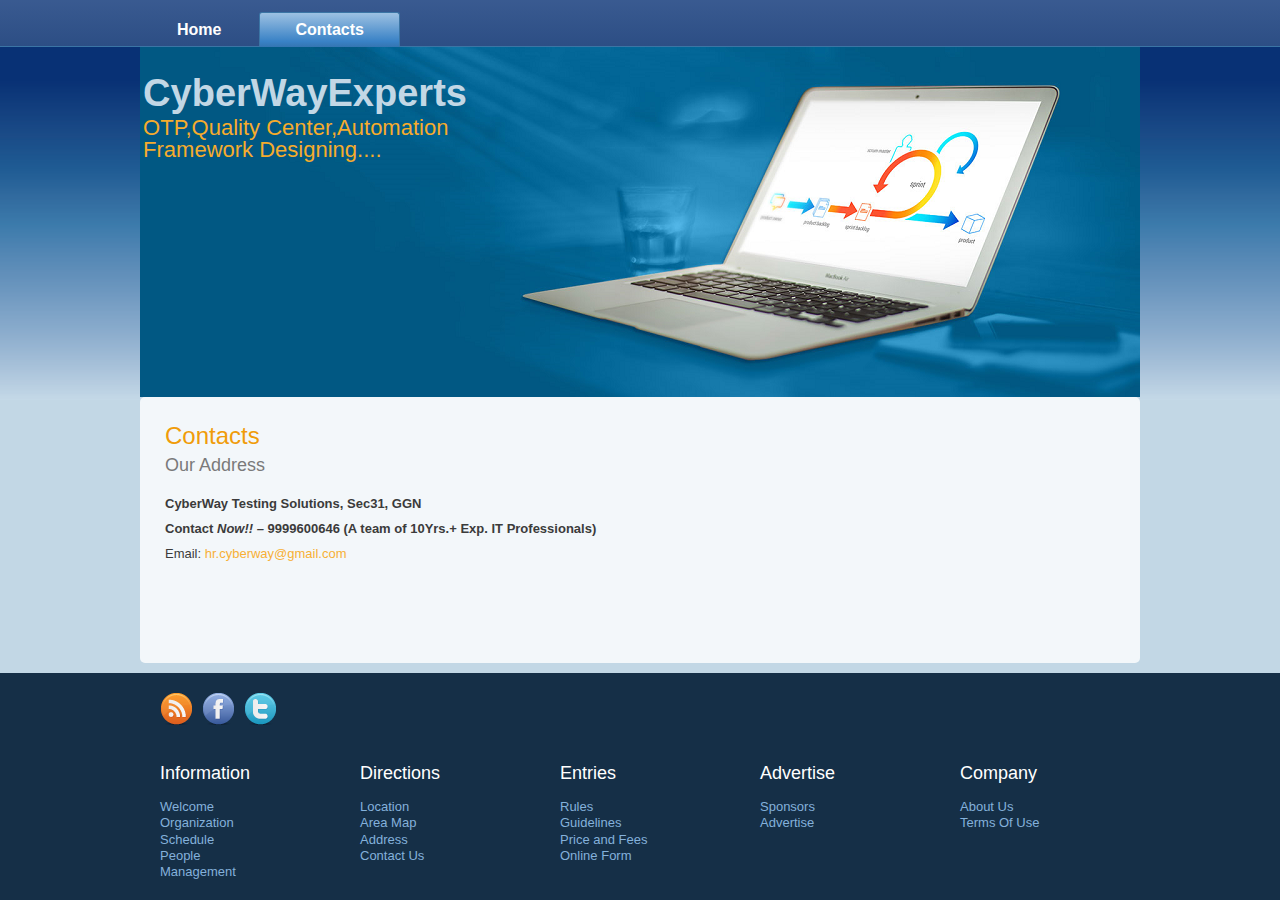
==== commit 10444065: "first uplod" ====
--- a/contacts.html
+++ b/contacts.html
@@ -26,7 +26,7 @@
 
             <div class="art-shapes">
                 <h1 class="art-headline" data-left="0.31%">
-                    <a href="#">CyberWay</a>
+                    <a href="#">CyberWayExperts</a>
                 </h1>
                 <h2 class="art-slogan" data-left="0.31%">OTP,Quality Center,Automation<br /> Framework Designing....</h2>
                 <div class="art-object0" data-left="0%"></div>
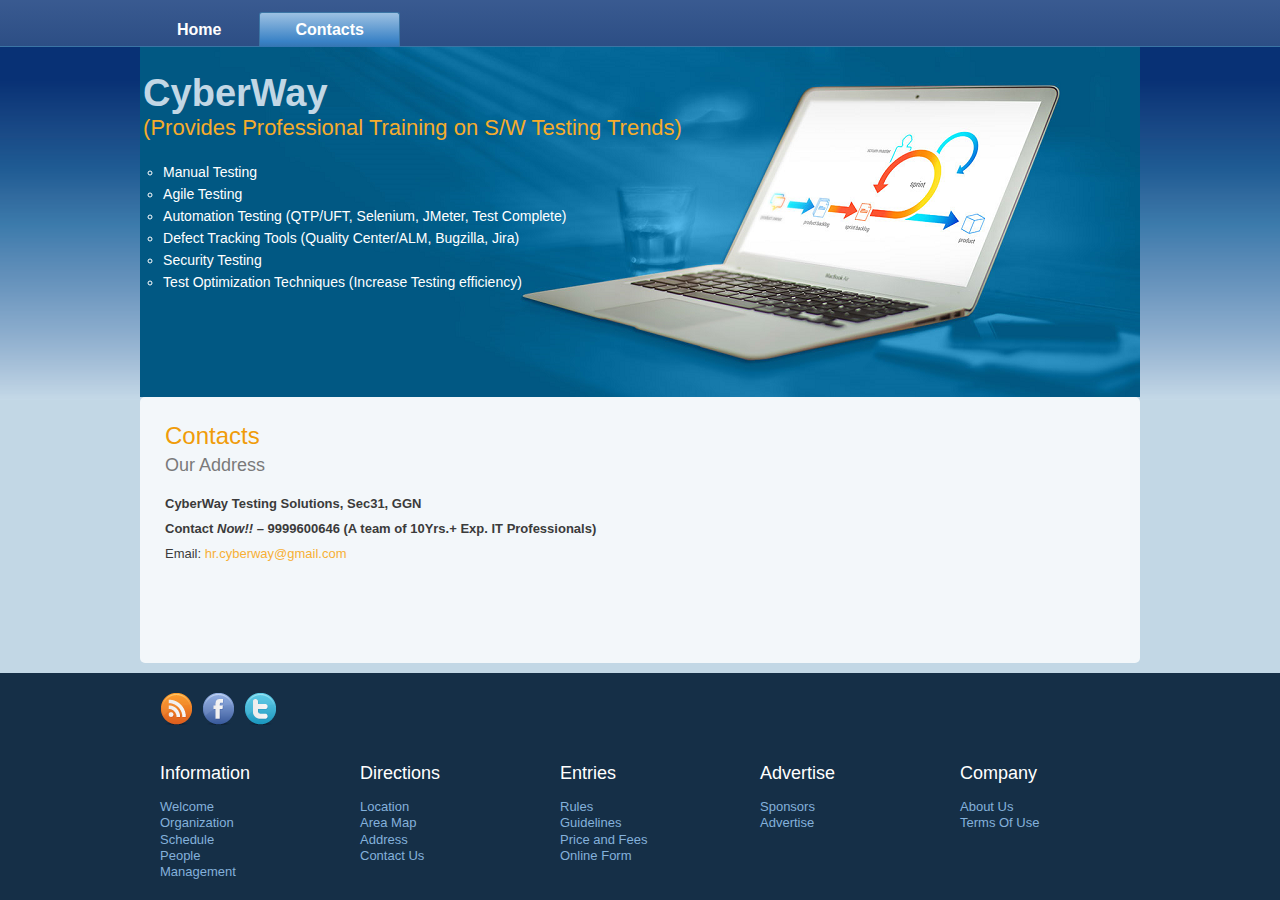
==== commit a72ea35a: "test" ====
--- a/contacts.html
+++ b/contacts.html
@@ -13,7 +13,18 @@
     <script src="jquery.js"></script>
     <script src="script.js"></script>
     <script src="script.responsive.js"></script>
+    <script>
+        (function (i, s, o, g, r, a, m) {
+            i['GoogleAnalyticsObject'] = r; i[r] = i[r] || function () {
+                (i[r].q = i[r].q || []).push(arguments)
+            }, i[r].l = 1 * new Date(); a = s.createElement(o),
+            m = s.getElementsByTagName(o)[0]; a.async = 1; a.src = g; m.parentNode.insertBefore(a, m)
+        })(window, document, 'script', 'https://www.google-analytics.com/analytics.js', 'ga');
 
+        ga('create', 'UA-78492139-1', 'auto');
+        ga('send', 'pageview');
+
+    </script>
 </head>
 <body>
     <div id="art-main">
@@ -26,9 +37,19 @@
 
             <div class="art-shapes">
                 <h1 class="art-headline" data-left="0.31%">
-                    <a href="#">CyberWayExperts</a>
+                    <a href="#">CyberWay</a>
                 </h1>
-                <h2 class="art-slogan" data-left="0.31%">OTP,Quality Center,Automation<br /> Framework Designing....</h2>
+                <div class="art-slogan" data-left="0.31%">
+                    <p>(Provides Professional Training on S/W Testing Trends)</p><br />
+                    <ul style="color: #ffffff !important; font-size: 14px !important; margin-left:20px !important; list-style-type: circle !important; ">
+                        <li>Manual Testing</li>
+                        <li>Agile Testing</li>
+                        <li>Automation Testing (QTP/UFT, Selenium, JMeter, Test Complete)</li>
+                        <li>Defect Tracking Tools (Quality Center/ALM, Bugzilla, Jira)</li>
+                        <li>Security Testing</li>
+                        <li>Test Optimization Techniques (Increase Testing efficiency)</li>
+                    </ul>
+                </div>
                 <div class="art-object0" data-left="0%"></div>
             </div>
 
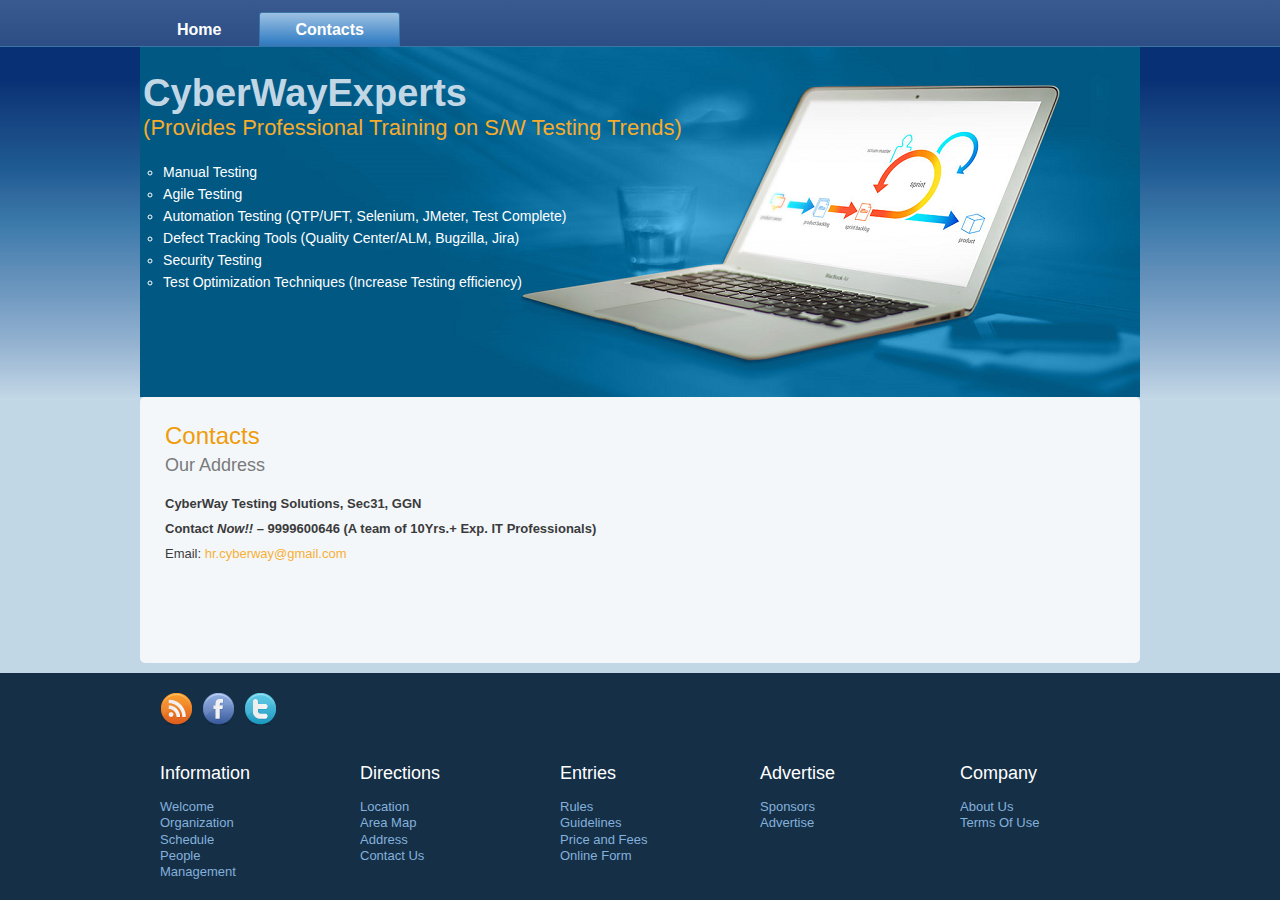
==== commit 4e9367bd: "test" ====
--- a/contacts.html
+++ b/contacts.html
@@ -37,7 +37,7 @@
 
             <div class="art-shapes">
                 <h1 class="art-headline" data-left="0.31%">
-                    <a href="#">CyberWay</a>
+                    <a href="#">CyberWayExperts</a>
                 </h1>
                 <div class="art-slogan" data-left="0.31%">
                     <p>(Provides Professional Training on S/W Testing Trends)</p><br />
